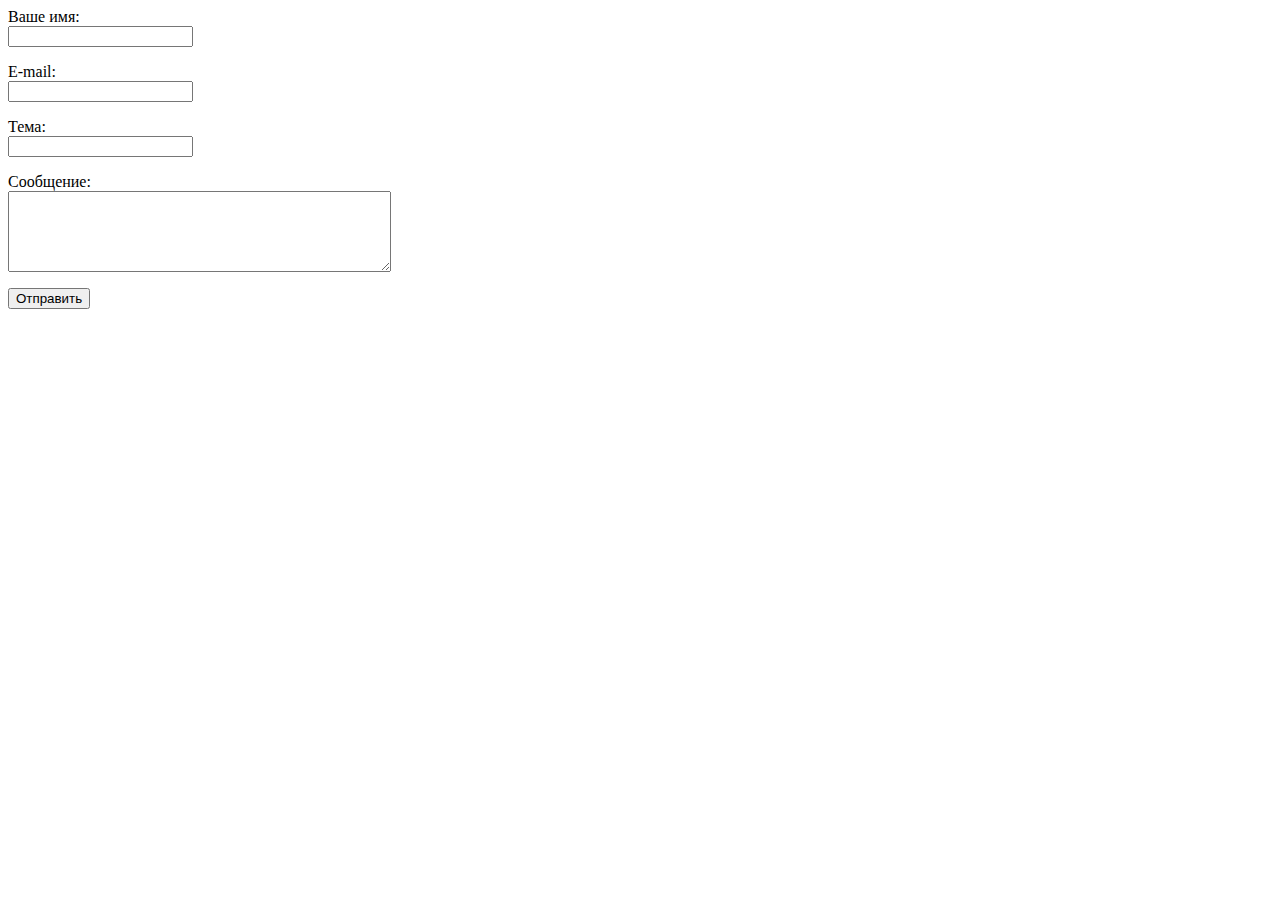
==== index.html @ 95ac3ada "new" ====
<title>Обработка HTML формы с помощью PHP</title>
</head>
<body>
<form action="form_processing.php" method="post">
<p>Ваше имя:<br /><input type="text" name="your_name" /></p>
<p>E-mail:<br /><input type="text" name="email" /></p>
<p>Тема:<br /><input type="text" name="tema" /></p>
<p>Сообщение:<br />
<textarea name="message" rows="5" cols="45"> </textarea></p>
<p><input type="submit" value="Отправить"></p>
</form>
</body>
</html>
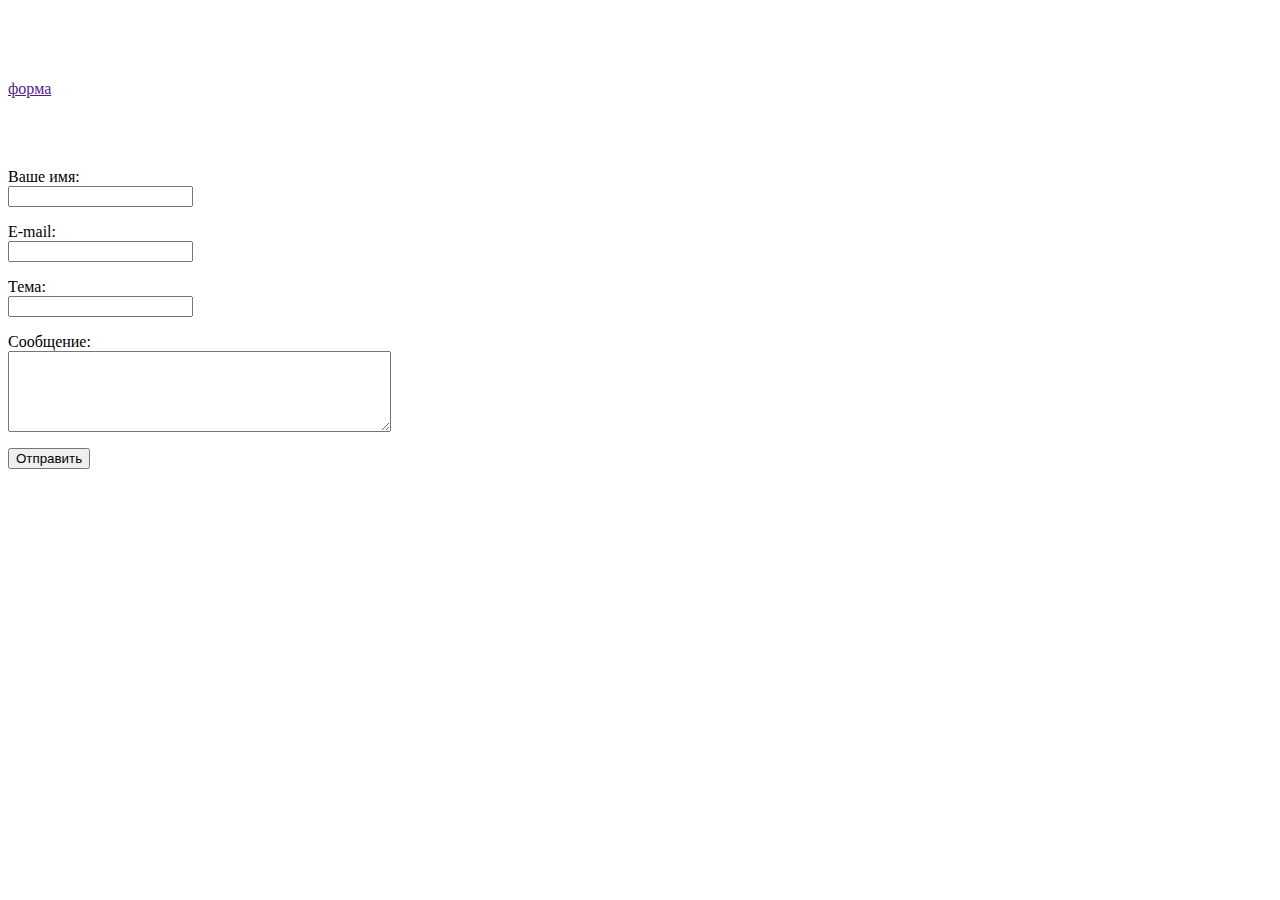
==== commit ef2a904a: "new" ====
--- a/index.html
+++ b/index.html
@@ -1,6 +1,8 @@
 <title>Обработка HTML формы с помощью PHP</title>
 </head>
 <body>
+<br><br><br><br>
+<a href="">форма</a><br><br><br><br>
 <form action="form_processing.php" method="post">
 <p>Ваше имя:<br /><input type="text" name="your_name" /></p>
 <p>E-mail:<br /><input type="text" name="email" /></p>
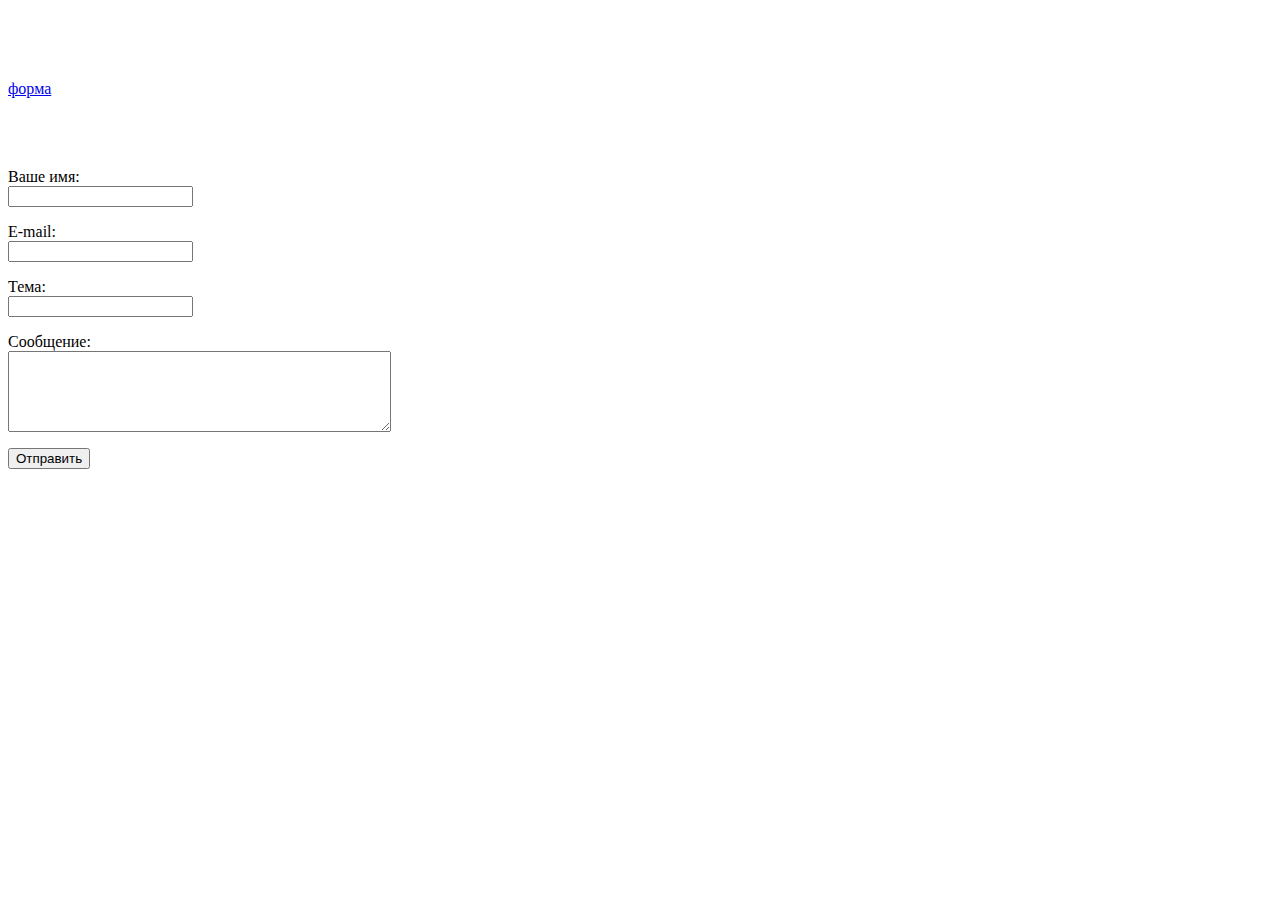
==== commit 20d90bd8: "new" ====
--- a/index.html
+++ b/index.html
@@ -2,7 +2,7 @@
 </head>
 <body>
 <br><br><br><br>
-<a href="">форма</a><br><br><br><br>
+<a href="form.html">форма</a><br><br><br><br>
 <form action="form_processing.php" method="post">
 <p>Ваше имя:<br /><input type="text" name="your_name" /></p>
 <p>E-mail:<br /><input type="text" name="email" /></p>
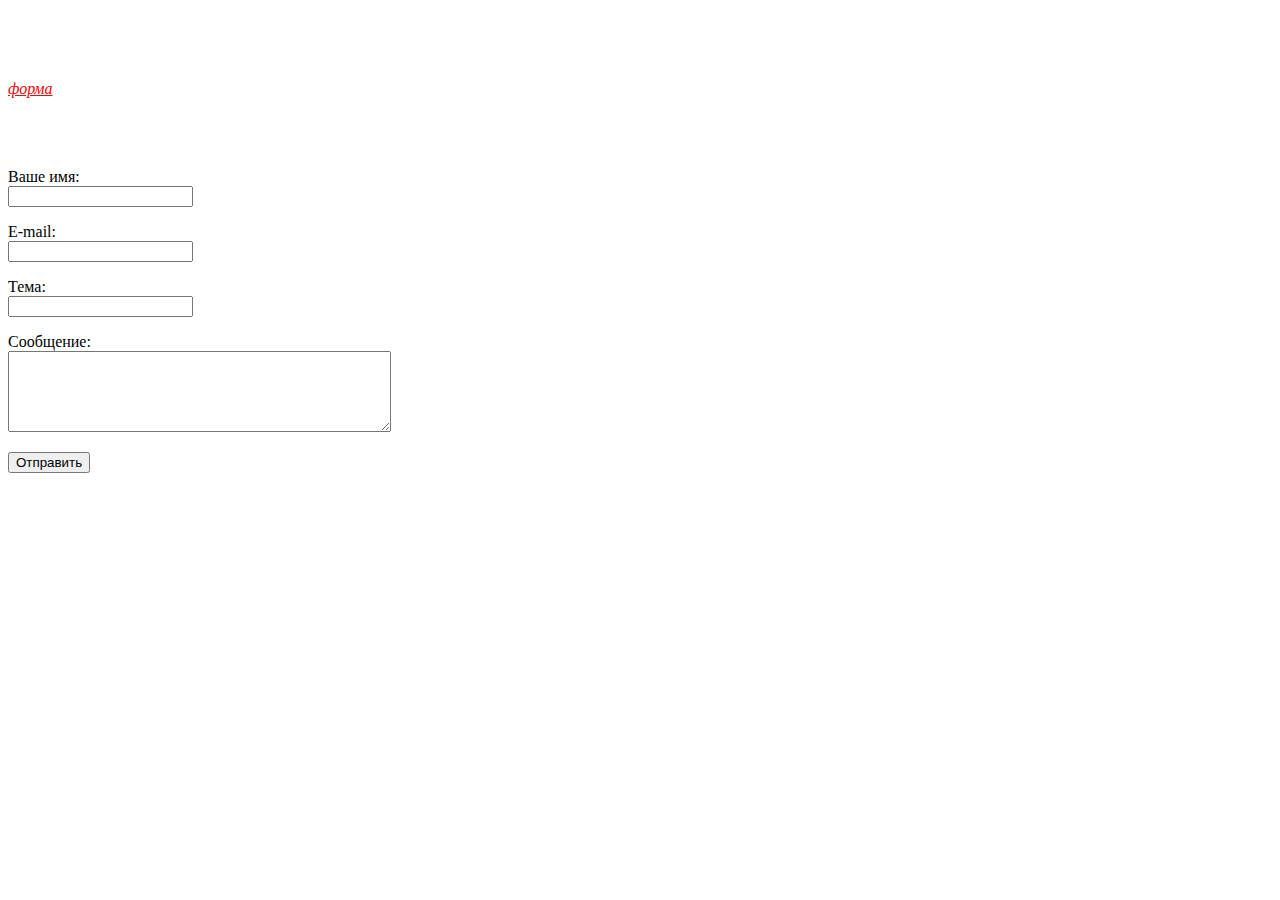
==== commit 9f650a73: "ner" ====
--- a/index.html
+++ b/index.html
@@ -1,4 +1,9 @@
+<!doctype html>
+<html>
+	<head>
 <title>Обработка HTML формы с помощью PHP</title>
+<meta charset="utf-8">
+		<link href="style.css" rel="stylesheet">
 </head>
 <body>
 <br><br><br><br>
--- a/style.css
+++ b/style.css
@@ -0,0 +1,17 @@
+a{
+	font-style: italic;
+}
+a:link{
+	color:red;
+	
+}
+a:visited{
+	color: navy;
+}
+a:hover{
+	color: blue;
+	}
+
+a:active{
+	color:yellow;
+}